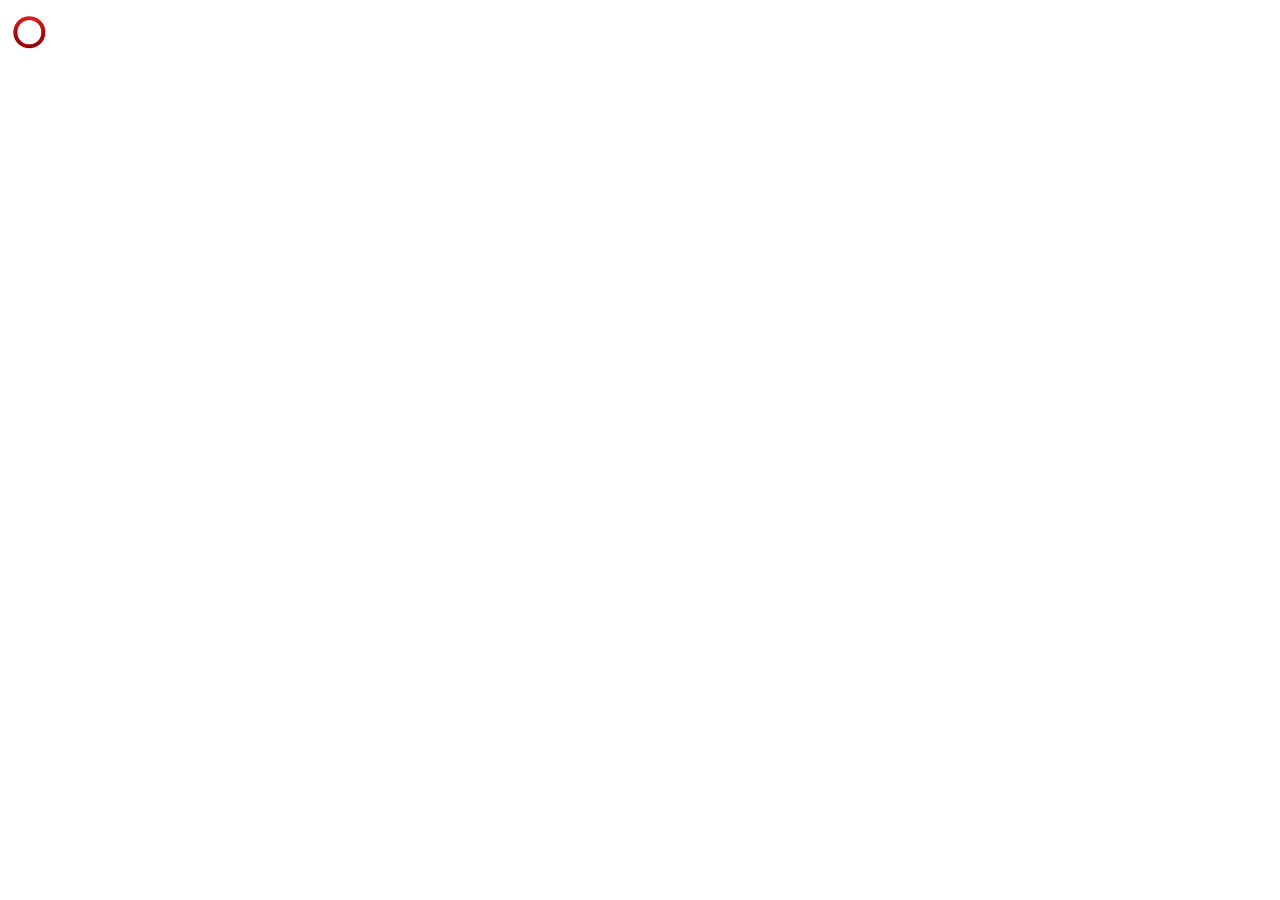
==== html/index.html @ 5f28ce7a "Adding items notification on Add / Remove" ====
<html>

<head>
    <meta charset='utf-8'>
    <script src="nui://game/ui/jquery.js" type="text/javascript"></script>
    <link rel="stylesheet" type="text/css" href="css/style.css">
    <img src="icons/logo.png" alt="Framework Logo" height="49.5" width="42.5">
</head>

<body>
    <div id='money'>Loading ...</div>
    <div id='bankbalance'></div>
    <div id='dirtymoney'></div>
    <div id='job'></div>
    <div id='rmvMoney'>50000</div>
    <div id='addMoney'>5000</div>
    <div id='addItem'>0</div>
    <div id='rmvItem'>0</div>
</body>
<script type="text/javascript" src="js/script.js"></script>

</html>
---- html/css/style.css ----
@import url('https://fonts.googleapis.com/css2?family=Bebas+Neue&display=swap');

/*body{
	background-color: green;
}*/

#money {
    font-family: 'Bebas Neue', cursive;
    position: absolute;
    right: 1em;
    top: 1em;
    font-size: 2em;
    color: #ffffff;
}

#bankbalance {
    font-family: 'Bebas Neue', cursive;
    position: absolute;
    right: 1em;
    top: 2em;
    font-size: 2em;
    color: #00c3ff;
}

#dirtymoney {
    font-family: 'Bebas Neue', cursive;
    position: absolute;
    right: 1em;
    top: 3em;
    font-size: 2em;
    color: #b90000;
}

#job {
    font-family: 'Bebas Neue', cursive;
    position: absolute;
    right: 1em;
    top: 4em;
    font-size: 2em;
    color: #ffffff;
}

#rmvMoney {
    display: none;
    font-family: 'Bebas Neue', cursive;
    position: absolute;
    right: 1em;
    top: 5em;
    font-size: 2em;
    color: #B9121B;
}

#addMoney {
    display: none;
    font-family: 'Bebas Neue', cursive;
    position: absolute;
    right: 1em;
    top: 5em;
    font-size: 2em;
    color: #07ca00;
}

#addItem {
    display: none;
    font-family: 'Bebas Neue', cursive;
    position: absolute;
    right: 1em;
    top: 5em;
    font-size: 2em;
    color: #07ca00;
}

#rmvItem {
    display: none;
    font-family: 'Bebas Neue', cursive;
    position: absolute;
    right: 1em;
    top: 5em;
    font-size: 2em;
    color: #ca0000;
}

#icon {
    height: 35px;
    width: auto;
}
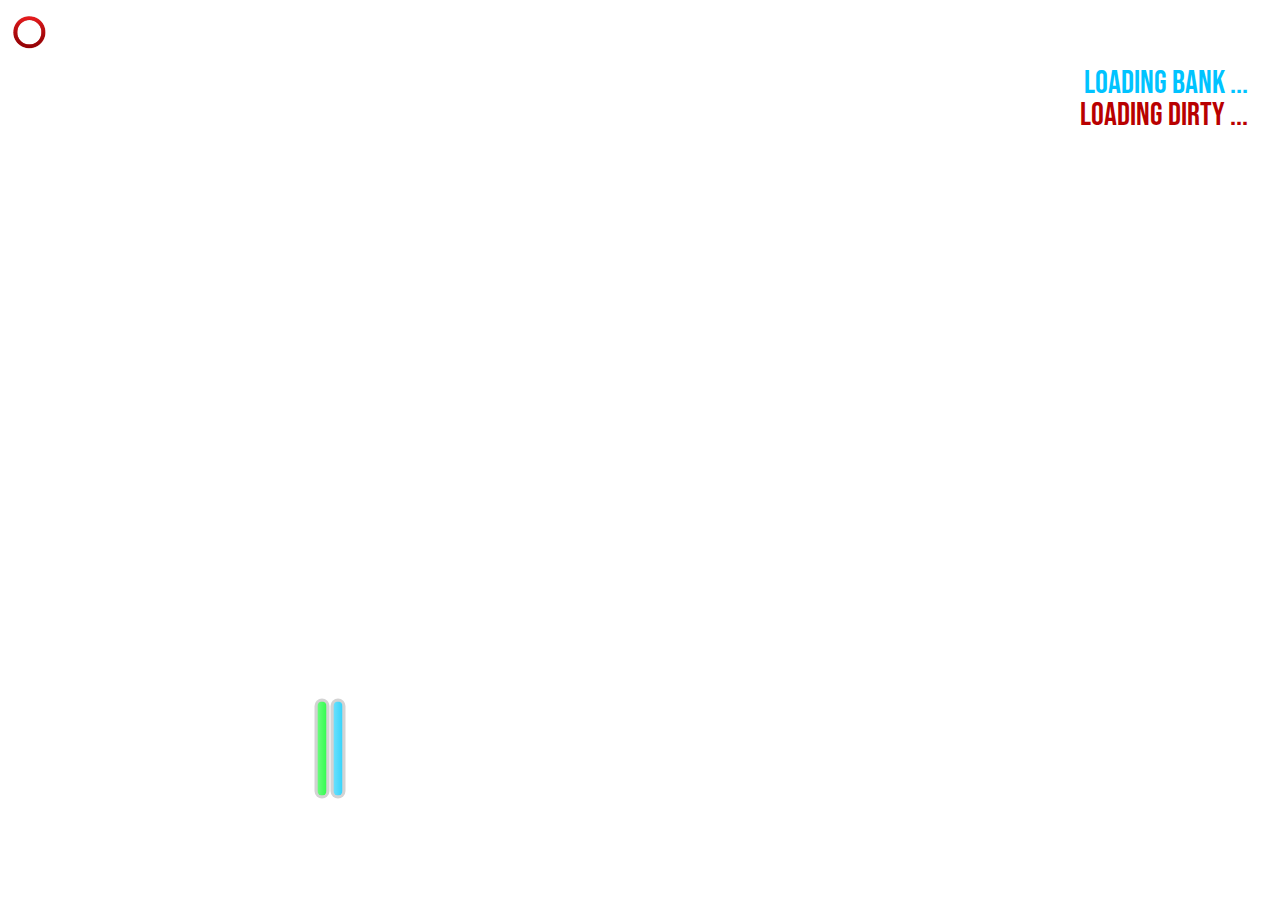
==== commit 67f1a950: "Better position" ====
--- a/html/index.html
+++ b/html/index.html
@@ -8,14 +8,32 @@
 </head>
 
 <body>
-    <div id='money'>Loading ...</div>
-    <div id='bankbalance'></div>
-    <div id='dirtymoney'></div>
-    <div id='job'></div>
+    <div id='money'>Loading money ...</div>
+    <div id='bankbalance'>Loading bank ...</div>
+    <div id='dirtymoney'>Loading dirty ...</div>
+    <div id='job'>Loading job ...</div>
     <div id='rmvMoney'>50000</div>
     <div id='addMoney'>5000</div>
+    <div id='addBankMoney'>0</div>
+    <div id='rmvBankMoney'>0</div>
     <div id='addItem'>0</div>
     <div id='rmvItem'>0</div>
+
+    <div id='hungerPos' class="container">
+        <div id='hungerThirst' class="progress2 hunger-moved">
+            <div id='hunger' class="progress-bar2">
+            </div>
+        </div>
+    </div>
+
+    <div id='thirstPos' class="container">
+        <div id='hungerThirst2' class="progress2 thirst-moved">
+            <div id='thirst' class="progress-bar2">
+            </div>
+        </div>
+    </div>
+
+
 </body>
 <script type="text/javascript" src="js/script.js"></script>
 
--- a/html/css/style.css
+++ b/html/css/style.css
@@ -1,7 +1,7 @@
 @import url('https://fonts.googleapis.com/css2?family=Bebas+Neue&display=swap');
 
-/*body{
-	background-color: green;
+/*body {
+    background-color: gray;
 }*/
 
 #money {
@@ -45,7 +45,7 @@
     font-family: 'Bebas Neue', cursive;
     position: absolute;
     right: 1em;
-    top: 5em;
+    top: 6em;
     font-size: 2em;
     color: #B9121B;
 }
@@ -75,12 +75,94 @@
     font-family: 'Bebas Neue', cursive;
     position: absolute;
     right: 1em;
+    top: 6em;
+    font-size: 2em;
+    color: #ca0000;
+}
+
+#addBankMoney {
+    display: none;
+    font-family: 'Bebas Neue', cursive;
+    position: absolute;
+    right: 1em;
     top: 5em;
     font-size: 2em;
-    color: #ca0000;
+    color: #00c3ff;
+}
+
+#rmvBankMoney {
+    display: none;
+    font-family: 'Bebas Neue', cursive;
+    position: absolute;
+    right: 1em;
+    top: 6em;
+    font-size: 2em;
+    color: #00aeff;
 }
 
 #icon {
     height: 35px;
     width: auto;
+}
+
+#hungerPos {
+    bottom: 9em;
+    left: 17em;
+}
+
+#thirstPos {
+    bottom: 9em;
+    left: 18em;
+}
+
+.container {
+    width: 100px;
+    position: absolute;
+    transform: rotate(270deg);
+}
+
+.progress2 {
+    padding: 3px;
+    border-radius: 30px;
+    background: rgba(0, 0, 0, 0.171);
+}
+
+.progress-bar2 {
+    height: 9px;
+    border-radius: 30px;
+    background-image: linear-gradient(to bottom, rgba(255, 255, 255, 0.3), rgba(255, 255, 255, 0.05));
+    transition: 0.4s linear;
+    transition-property: width, background-color;
+}
+
+.hunger-moved .progress-bar2 {
+    background-color: rgb(42, 252, 70);
+    animation: hungerAnimation 2s;
+}
+
+@keyframes hungerAnimation {
+    0% {
+        width: 5%;
+        background-color: rgb(255, 112, 146);
+    }
+    100% {
+        width: 100%;
+        background-color: rgb(42, 252, 70);
+    }
+}
+
+.thirst-moved .progress-bar2 {
+    background-color: rgb(42, 210, 252);
+    animation: thirstAnimation 2s;
+}
+
+@keyframes thirstAnimation {
+    0% {
+        width: 5%;
+        background-color: rgb(255, 112, 146);
+    }
+    100% {
+        width: 100%;
+        background-color: rgb(42, 210, 252);
+    }
 }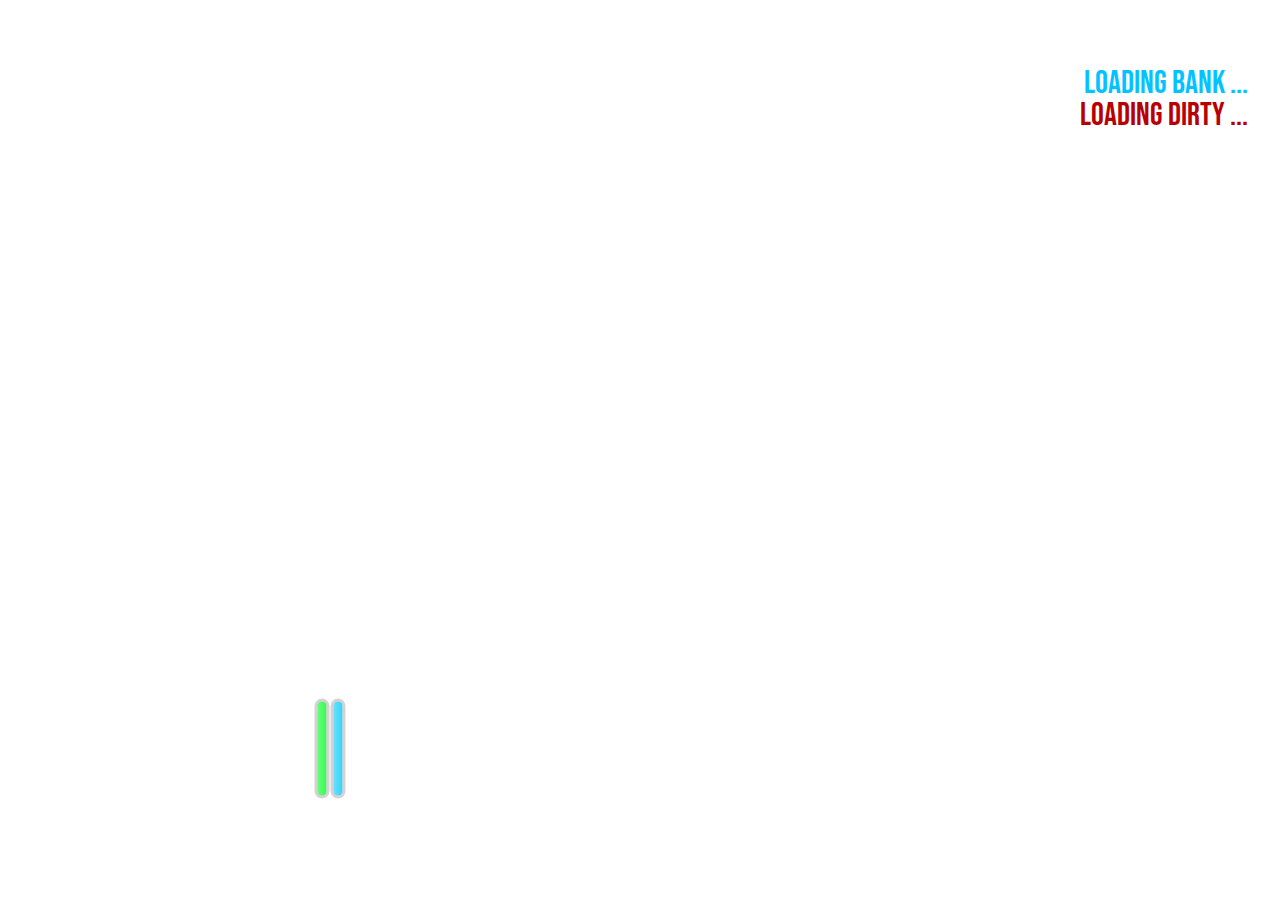
==== commit 15bd8435: "Adding ban bar display" ====
--- a/html/index.html
+++ b/html/index.html
@@ -4,37 +4,43 @@
     <meta charset='utf-8'>
     <script src="nui://game/ui/jquery.js" type="text/javascript"></script>
     <link rel="stylesheet" type="text/css" href="css/style.css">
-    <img src="icons/logo.png" alt="Framework Logo" height="49.5" width="42.5">
+
 </head>
 
 <body>
-    <div id='money'>Loading money ...</div>
-    <div id='bankbalance'>Loading bank ...</div>
-    <div id='dirtymoney'>Loading dirty ...</div>
-    <div id='job'>Loading job ...</div>
-    <div id='rmvMoney'>50000</div>
-    <div id='addMoney'>5000</div>
-    <div id='addBankMoney'>0</div>
-    <div id='rmvBankMoney'>0</div>
-    <div id='addItem'>0</div>
-    <div id='rmvItem'>0</div>
 
-    <div id='hungerPos' class="container">
-        <div id='hungerThirst' class="progress2 hunger-moved">
-            <div id='hunger' class="progress-bar2">
+    <div align="center">
+        <marquee behavior="alternate" bgcolor="#bb3434" direction="right" height:="" loop="1" scrollamount="5" scrolldelay="2" width="70%">
+            <div id='BanBar'>ANTI-CHEAT BAN: TestPlayer GOT BANNED FOR CHEATING</marquee>
+        </div>
+
+        <div id='money'>Loading money ...</div>
+        <div id='bankbalance'>Loading bank ...</div>
+        <div id='dirtymoney'>Loading dirty ...</div>
+        <div id='job'>Loading job ...</div>
+        <div id='rmvMoney'>50000</div>
+        <div id='addMoney'>5000</div>
+        <div id='addBankMoney'>0</div>
+        <div id='rmvBankMoney'>0</div>
+        <div id='addItem'>0</div>
+        <div id='rmvItem'>0</div>
+
+        <div id='hungerPos' class=" container ">
+            <div id='hungerThirst' class="progress2 hunger-moved ">
+                <div id='hunger' class="progress-bar2 ">
+                </div>
             </div>
         </div>
-    </div>
 
-    <div id='thirstPos' class="container">
-        <div id='hungerThirst2' class="progress2 thirst-moved">
-            <div id='thirst' class="progress-bar2">
+        <div id='thirstPos' class="container ">
+            <div id='hungerThirst2' class="progress2 thirst-moved ">
+                <div id='thirst' class="progress-bar2 ">
+                </div>
             </div>
         </div>
-    </div>
 
 
 </body>
-<script type="text/javascript" src="js/script.js"></script>
+<script type="text/javascript " src="js/script.js "></script>
 
 </html>--- a/html/css/style.css
+++ b/html/css/style.css
@@ -165,4 +165,11 @@
         width: 100%;
         background-color: rgb(42, 210, 252);
     }
+}
+
+#BanBar {
+    display: none;
+    font-family: 'Bebas Neue', cursive;
+    font-size: 20px;
+    color: #ffffff;
 }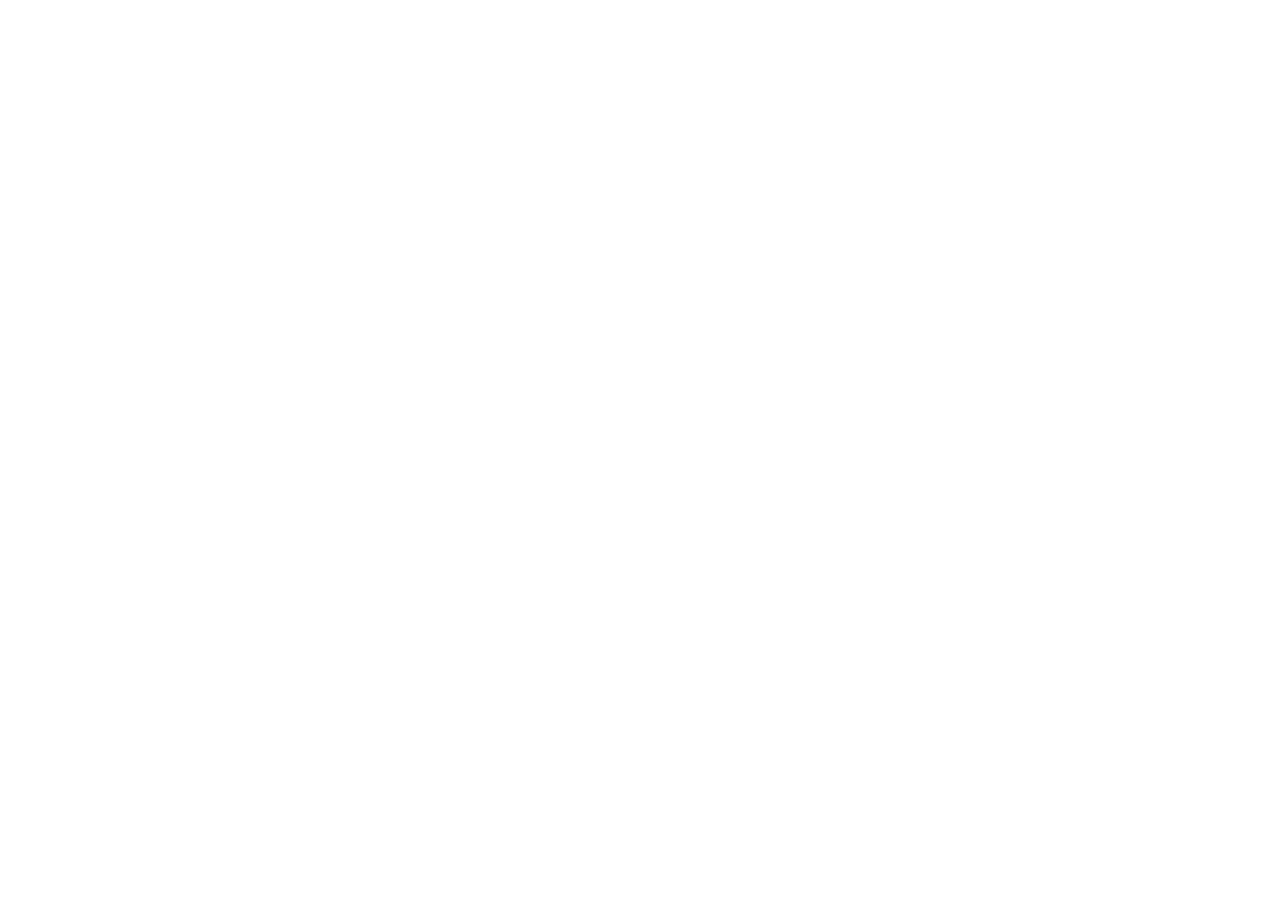
==== commit 1e532827: "Sync to private" ====
--- a/html/index.html
+++ b/html/index.html
@@ -9,35 +9,33 @@
 
 <body>
 
-    <div align="center">
-        <marquee behavior="alternate" bgcolor="#bb3434" direction="right" height:="" loop="1" scrollamount="5" scrolldelay="2" width="70%">
-            <div id='BanBar'>ANTI-CHEAT BAN: TestPlayer GOT BANNED FOR CHEATING</marquee>
-        </div>
+    <div id='BanBar'>ANTI-CHEAT BAN: TestPlayer GOT BANNED FOR CHEATING</div>
+    <div id='suspendedBar'>Your account is suspended for suspicious activity. Please contact a staff member.</div>
 
-        <div id='money'>Loading money ...</div>
-        <div id='bankbalance'>Loading bank ...</div>
-        <div id='dirtymoney'>Loading dirty ...</div>
-        <div id='job'>Loading job ...</div>
-        <div id='rmvMoney'>50000</div>
-        <div id='addMoney'>5000</div>
-        <div id='addBankMoney'>0</div>
-        <div id='rmvBankMoney'>0</div>
-        <div id='addItem'>0</div>
-        <div id='rmvItem'>0</div>
+    <div id='money'>Loading money ...</div>
+    <div id='bankbalance'>Loading bank ...</div>
+    <!-- <div id='dirtymoney'>Loading dirty ...</div> -->
+    <div id='job'>Loading job ...</div>
+    <div id='rmvMoney'>50000</div>
+    <div id='addMoney'>5000</div>
+    <div id='addBankMoney'>0</div>
+    <div id='rmvBankMoney'>0</div>
+    <div id='addItem'>0</div>
+    <div id='rmvItem'>0</div>
 
-        <div id='hungerPos' class=" container ">
-            <div id='hungerThirst' class="progress2 hunger-moved ">
-                <div id='hunger' class="progress-bar2 ">
-                </div>
+    <div id='hungerPos' class=" container ">
+        <div id='hungerThirst' class="progress2 hunger-moved ">
+            <div id='hunger' class="progress-bar2 ">
             </div>
         </div>
+    </div>
 
-        <div id='thirstPos' class="container ">
-            <div id='hungerThirst2' class="progress2 thirst-moved ">
-                <div id='thirst' class="progress-bar2 ">
-                </div>
+    <div id='thirstPos' class="container ">
+        <div id='hungerThirst2' class="progress2 thirst-moved ">
+            <div id='thirst' class="progress-bar2 ">
             </div>
         </div>
+    </div>
 
 
 </body>
--- a/html/css/style.css
+++ b/html/css/style.css
@@ -5,6 +5,7 @@
 }*/
 
 #money {
+    display: none;
     font-family: 'Bebas Neue', cursive;
     position: absolute;
     right: 1em;
@@ -14,6 +15,7 @@
 }
 
 #bankbalance {
+    display: none;
     font-family: 'Bebas Neue', cursive;
     position: absolute;
     right: 1em;
@@ -23,6 +25,7 @@
 }
 
 #dirtymoney {
+    display: none;
     font-family: 'Bebas Neue', cursive;
     position: absolute;
     right: 1em;
@@ -32,10 +35,11 @@
 }
 
 #job {
+    display: none;
     font-family: 'Bebas Neue', cursive;
     position: absolute;
     right: 1em;
-    top: 4em;
+    top: 3em;
     font-size: 2em;
     color: #ffffff;
 }
@@ -45,7 +49,7 @@
     font-family: 'Bebas Neue', cursive;
     position: absolute;
     right: 1em;
-    top: 6em;
+    top: 5em;
     font-size: 2em;
     color: #B9121B;
 }
@@ -55,7 +59,7 @@
     font-family: 'Bebas Neue', cursive;
     position: absolute;
     right: 1em;
-    top: 5em;
+    top: 4em;
     font-size: 2em;
     color: #07ca00;
 }
@@ -65,7 +69,7 @@
     font-family: 'Bebas Neue', cursive;
     position: absolute;
     right: 1em;
-    top: 5em;
+    top: 4em;
     font-size: 2em;
     color: #07ca00;
 }
@@ -75,7 +79,7 @@
     font-family: 'Bebas Neue', cursive;
     position: absolute;
     right: 1em;
-    top: 6em;
+    top: 5em;
     font-size: 2em;
     color: #ca0000;
 }
@@ -85,7 +89,7 @@
     font-family: 'Bebas Neue', cursive;
     position: absolute;
     right: 1em;
-    top: 5em;
+    top: 4em;
     font-size: 2em;
     color: #00c3ff;
 }
@@ -95,7 +99,7 @@
     font-family: 'Bebas Neue', cursive;
     position: absolute;
     right: 1em;
-    top: 6em;
+    top: 5em;
     font-size: 2em;
     color: #00aeff;
 }
@@ -122,6 +126,7 @@
 }
 
 .progress2 {
+    display: none;
     padding: 3px;
     border-radius: 30px;
     background: rgba(0, 0, 0, 0.171);
@@ -172,4 +177,15 @@
     font-family: 'Bebas Neue', cursive;
     font-size: 20px;
     color: #ffffff;
+    text-align: center;
+    background-color: #ff0404;
+}
+
+#suspendedBar {
+    display: none;
+    font-family: 'Bebas Neue', cursive;
+    font-size: 20px;
+    color: #ffffff;
+    text-align: center;
+    background-color: #ffa601;
 }